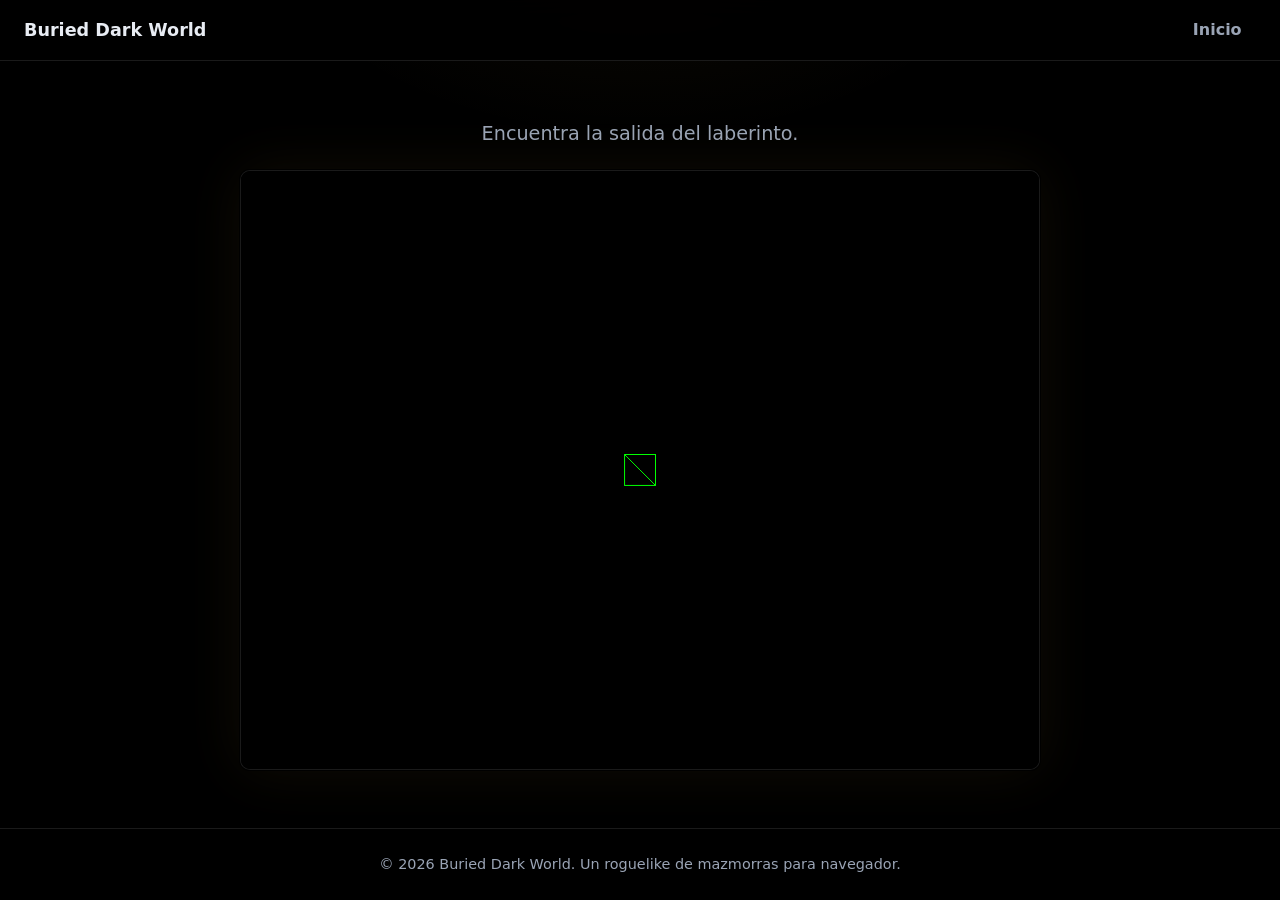
==== webcontent/pages/index.html @ df1aab45 "[feature0005]: Elementos UI: paneles y botones." ====
<!DOCTYPE html>
<html lang="es">
<head>
    <meta charset="UTF-8">
    <meta name="viewport" content="width=device-width, initial-scale=1.0">
    <meta name="description" content="Buried Dark World: entra al laberinto y encuentra la salida.">
    <meta name="theme-color" content="#000000">
    <title>Buried Dark World</title>
    <link rel="stylesheet" href="../styles/styles.css">
</head>
<body>
    <header class="site-header">
        <a class="brand" href="landing.html">Buried Dark World</a>
        <nav class="nav" aria-label="Navegación principal">
            <a href="landing.html">Inicio</a>
        </nav>
    </header>

    <main class="game-main">
        <h1 class="sr-only">Buried Dark World</h1>
        <p class="game-subtitle">Encuentra la salida del laberinto.</p>
        <div id="game" class="game-container" aria-label="Zona de juego Buried Dark World"></div>
        <noscript>
            <p class="noscript">Este juego requiere JavaScript. Actívalo para poder jugar.</p>
        </noscript>
    </main>

    <footer class="site-footer">
        <p>&copy; 2026 Buried Dark World. Un roguelike de mazmorras para navegador.</p>
    </footer>

    <script src="../js/phaser.min.js"></script>
    <script src="../js/ui/UIElement.js"></script>
    <script src="../js/ui/UIButton.js"></script>
    <script src="../js/ui/UIPanel.js"></script>
    <script src="../js/scene/BootloaderScene.js"></script>
    <script src="../js/scene/UITextScene.js"></script>
    <script src="../js/index.js"></script>
</body>
</html>
---- webcontent/styles/styles.css ----
:root {
    color-scheme: dark;
    --color-bg: #000000;
    --color-surface: #0d0f13;
    --color-border: rgba(255, 255, 255, 0.1);
    --color-text: #e8ecf3;
    --color-text-muted: #9aa4b5;
    --color-accent: #f5b942;
    --font-family: ui-sans-serif, system-ui, "Segoe UI", Roboto, "Helvetica Neue", Arial, sans-serif;
}

*,
*::before,
*::after {
    box-sizing: border-box;
}

* {
    margin: 0;
}

html {
    scroll-behavior: smooth;
}

body {
    min-height: 100dvh;
    display: flex;
    flex-direction: column;
    font-family: var(--font-family);
    line-height: 1.6;
    color: var(--color-text);
    background-color: var(--color-bg);
    background-image: radial-gradient(40rem 24rem at 50% -10%, rgba(245, 185, 66, 0.06), transparent 60%);
}

a {
    color: var(--color-accent);
    text-decoration: none;
}

a:hover {
    text-decoration: underline;
}

a:focus-visible {
    outline: 2px solid var(--color-accent);
    outline-offset: 3px;
    border-radius: 4px;
}

.site-header {
    position: sticky;
    inset-block-start: 0;
    z-index: 50;
    display: flex;
    align-items: center;
    justify-content: space-between;
    gap: 1rem;
    padding: 1rem 1.5rem;
    background: rgba(0, 0, 0, 0.85);
    backdrop-filter: blur(12px);
    border-bottom: 1px solid var(--color-border);
}

.brand {
    font-weight: 800;
    font-size: 1.1rem;
    color: var(--color-text);
}

.brand:hover {
    text-decoration: none;
}

.nav a {
    padding: 0.5rem 0.9rem;
    border-radius: 8px;
    color: var(--color-text-muted);
    font-weight: 600;
}

.nav a:hover {
    color: var(--color-text);
    background: var(--color-surface);
    text-decoration: none;
}

.game-main {
    flex: 1;
    display: flex;
    flex-direction: column;
    align-items: center;
    justify-content: center;
    gap: 1.25rem;
    padding: 2rem 1rem;
}

.sr-only {
    position: absolute;
    width: 1px;
    height: 1px;
    padding: 0;
    margin: -1px;
    overflow: hidden;
    clip: rect(0, 0, 0, 0);
    white-space: nowrap;
    border: 0;
}

.game-subtitle {
    color: var(--color-text-muted);
    font-size: clamp(1rem, 2vw, 1.2rem);
}

.game-container {
    width: 800px;
    max-width: 100%;
    aspect-ratio: 800 / 600;
    overflow: hidden;
    background-color: #000000;
    border: 1px solid var(--color-border);
    border-radius: 10px;
    box-shadow: 0 0 0 1px rgba(0, 0, 0, 1), 0 0 60px rgba(245, 185, 66, 0.07);
}

.game-container canvas {
    display: block;
    width: 100%;
    height: 100%;
}

.noscript {
    color: var(--color-text-muted);
}

.site-footer {
    padding: 1.5rem 1.5rem;
    border-top: 1px solid var(--color-border);
    text-align: center;
    color: var(--color-text-muted);
    font-size: 0.9rem;
}

@media (max-width: 40rem) {
    .site-header {
        flex-direction: column;
        align-items: flex-start;
    }
}
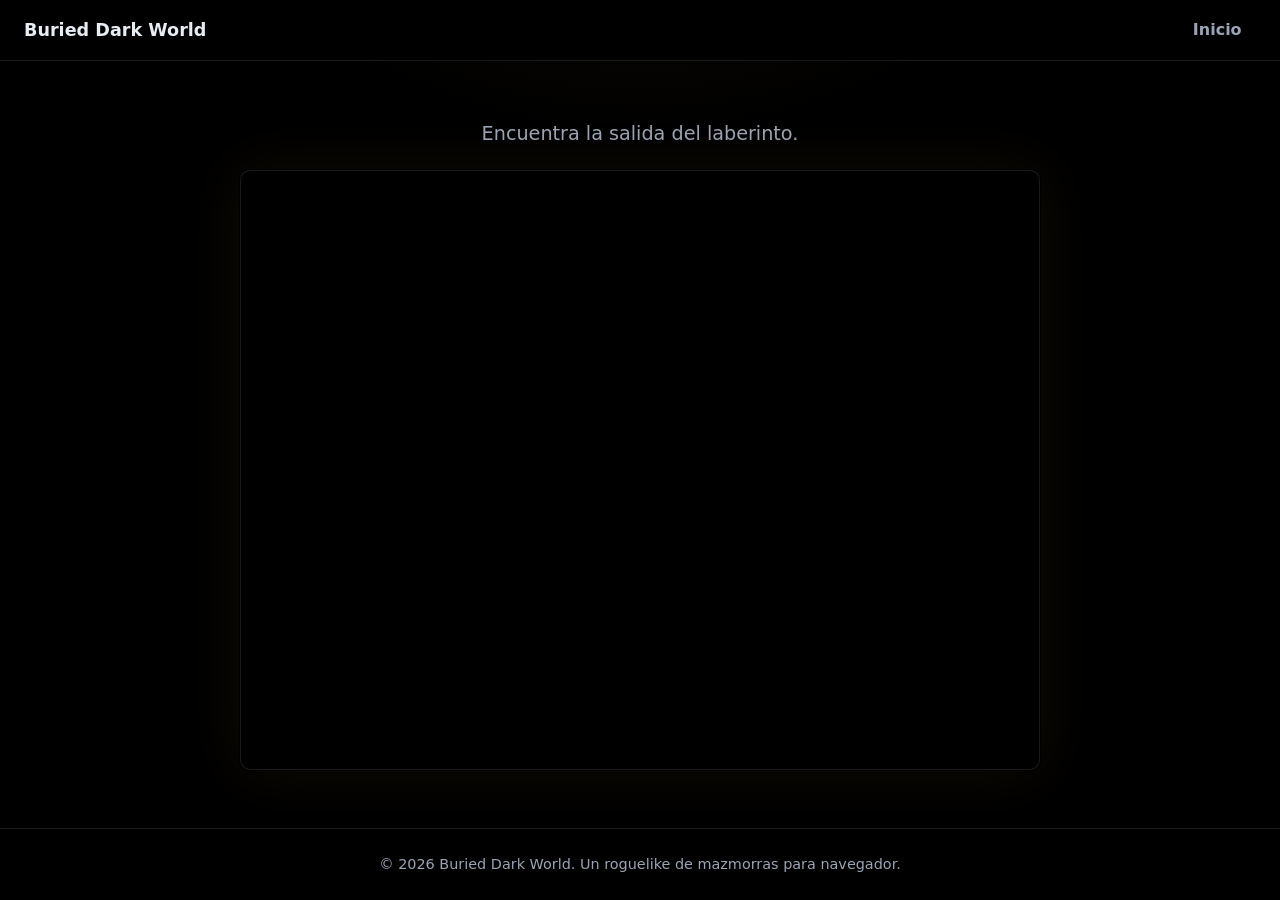
==== commit da68c71a: "[development]: cambio de OpenCode a ChatGPT." ====
--- a/webcontent/pages/index.html
+++ b/webcontent/pages/index.html
@@ -33,8 +33,13 @@
     <script src="../js/ui/UIElement.js"></script>
     <script src="../js/ui/UIButton.js"></script>
     <script src="../js/ui/UIPanel.js"></script>
+    <script src="../js/Maze.js"></script>
+    <script src="../js/entity/Entity.js"></script>
+    <script src="../js/entity/Player.js"></script>
     <script src="../js/scene/BootloaderScene.js"></script>
-    <script src="../js/scene/UITextScene.js"></script>
+    <script src="../js/scene/MainMenuScene.js"></script>
+    <script src="../js/scene/GameScene.js"></script>
+    <script src="../js/scene/UITestScene.js"></script>
     <script src="../js/index.js"></script>
 </body>
 </html>
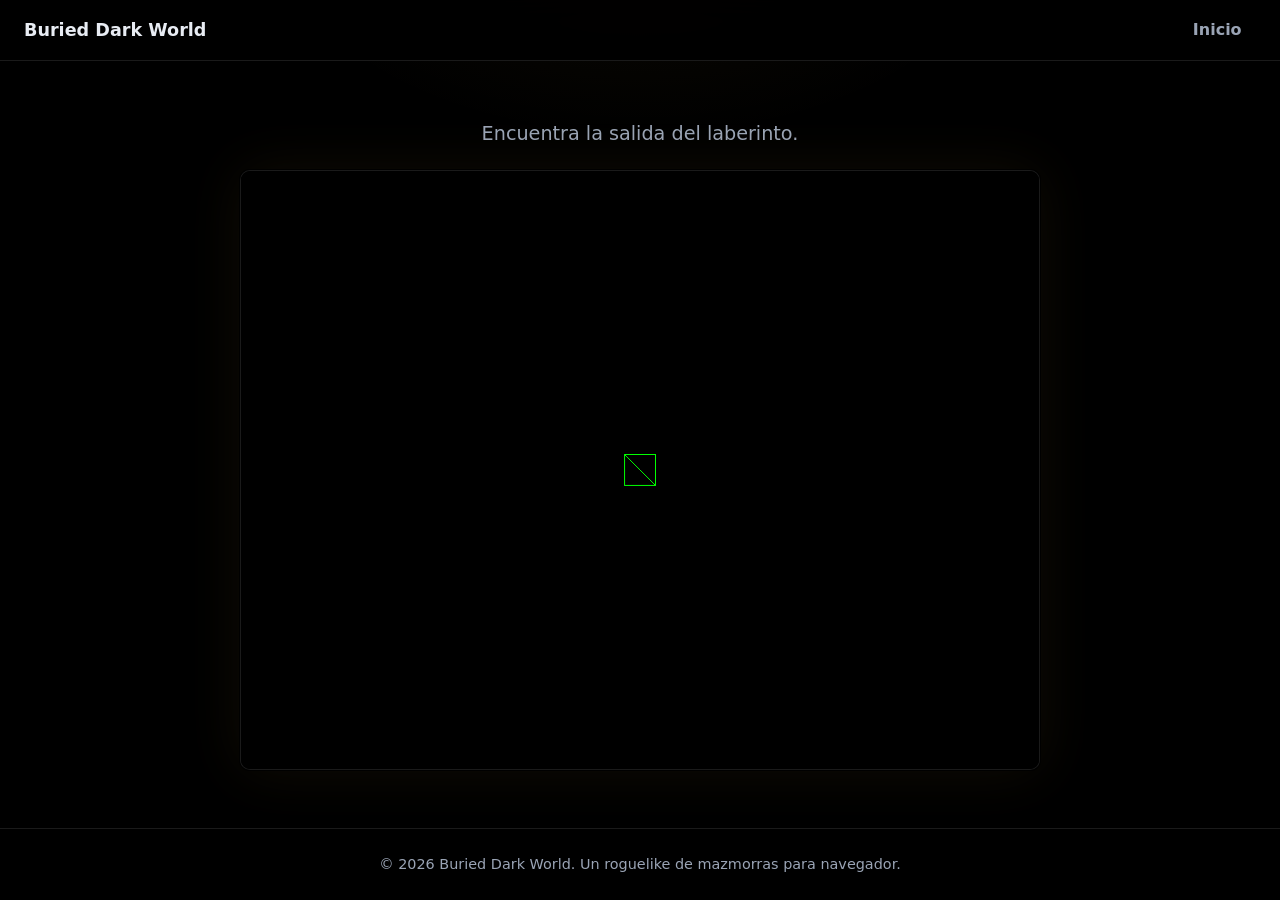
==== commit 075ac662: "[feature0013]: puesta en escena de enemigos." ====
--- a/webcontent/pages/index.html
+++ b/webcontent/pages/index.html
@@ -36,6 +36,7 @@
     <script src="../js/Maze.js"></script>
     <script src="../js/entity/Entity.js"></script>
     <script src="../js/entity/Player.js"></script>
+    <script src="../js/entity/Enemy.js"></script>
     <script src="../js/scene/BootloaderScene.js"></script>
     <script src="../js/scene/MainMenuScene.js"></script>
     <script src="../js/scene/GameScene.js"></script>
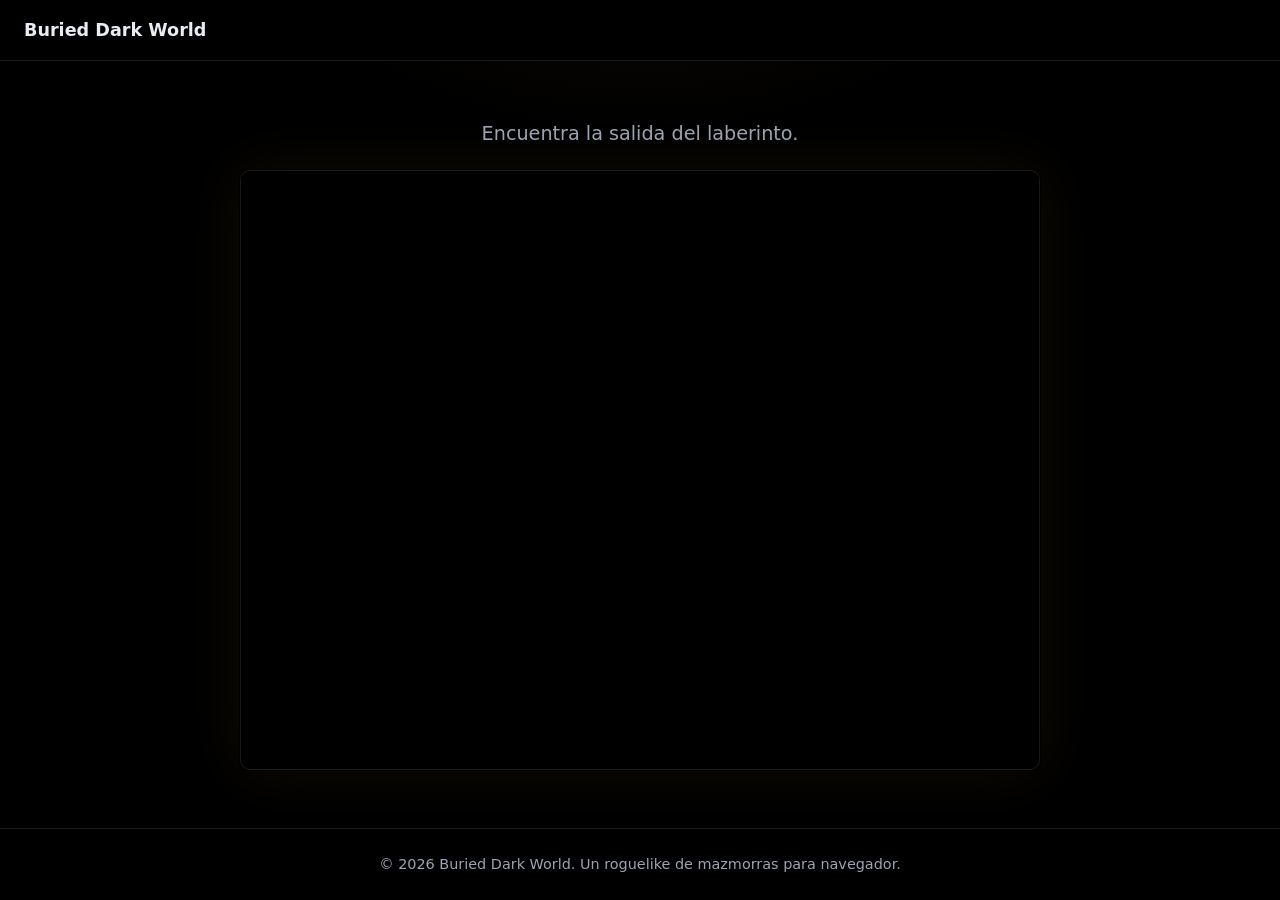
==== commit 21d9a211: "[feature0017]: correcciones varias." ====
--- a/webcontent/pages/index.html
+++ b/webcontent/pages/index.html
@@ -10,10 +10,7 @@
 </head>
 <body>
     <header class="site-header">
-        <a class="brand" href="landing.html">Buried Dark World</a>
-        <nav class="nav" aria-label="Navegación principal">
-            <a href="landing.html">Inicio</a>
-        </nav>
+        <span class="brand">Buried Dark World</span>
     </header>
 
     <main class="game-main">
@@ -37,7 +34,10 @@
     <script src="../js/entity/Entity.js"></script>
     <script src="../js/entity/Player.js"></script>
     <script src="../js/entity/Enemy.js"></script>
+    <script src="../js/entity/Boss.js"></script>
+    <script src="../js/entity/Potion.js"></script>
     <script src="../js/scene/BootloaderScene.js"></script>
+    <script src="../js/scene/IntroScene.js"></script>
     <script src="../js/scene/MainMenuScene.js"></script>
     <script src="../js/scene/GameScene.js"></script>
     <script src="../js/scene/UITestScene.js"></script>
